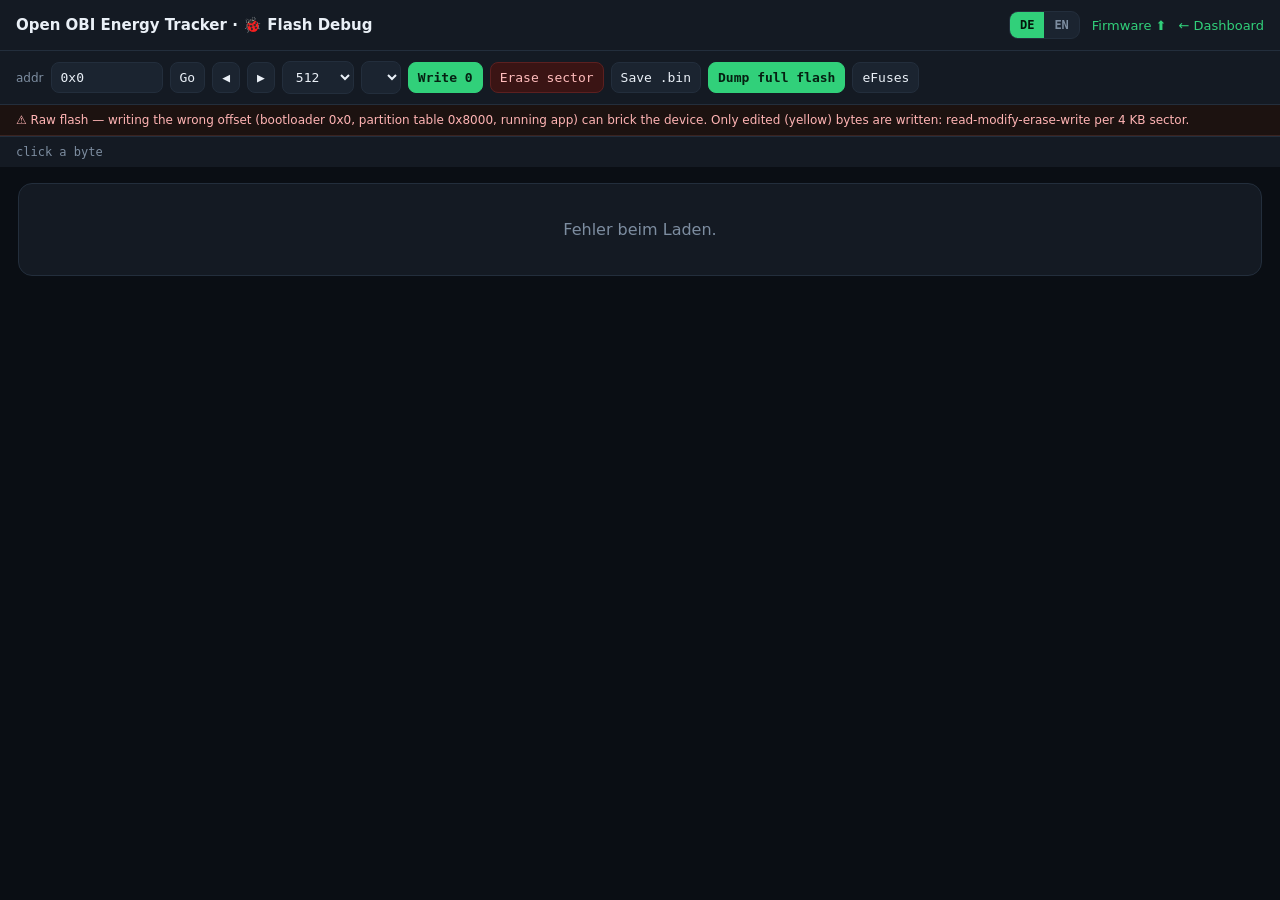
==== obiunlocked/web/debug.html @ d9a935aa "refactor: rename firmware folder to obiunlocked Pure move of open_obi_energy_meter/ plus the path re" ====
<!doctype html><html><head><meta charset=utf-8><link rel=icon href=/favicon.svg>
<meta name=viewport content='width=device-width,initial-scale=1'><title>Open OBI Energy Tracker — Flash Debug</title><style>
:root{--bg:#0a0e14;--panel:#141a23;--panel2:#1b2430;--line:#232e3c;--txt:#eaf0f7;--dim:#7d8da0;--accent:#31d07a;--amber:#e3b341;--red:#f0616d;--blue:#5aa9ff;--purple:#b48cff;--mono:ui-monospace,SFMono-Regular,Menlo,Consolas,monospace}
*{box-sizing:border-box}body{font-family:system-ui,sans-serif;margin:0;background:var(--bg);color:var(--txt)}
header{display:flex;align-items:center;gap:12px;padding:11px 16px;background:var(--panel);border-bottom:1px solid var(--line);position:sticky;top:0;z-index:5}
header b{font-size:15px}header a{color:var(--accent);text-decoration:none;font-size:13px}.sp{flex:1}
.bar{display:flex;gap:7px;flex-wrap:wrap;align-items:center;padding:10px 16px;background:var(--panel);border-bottom:1px solid var(--line);position:sticky;top:47px;z-index:4}
input,select,button{background:var(--panel2);border:1px solid var(--line);color:var(--txt);border-radius:8px;padding:7px 9px;font-family:var(--mono);font-size:13px}
input:focus,select:focus{outline:1px solid var(--accent)}button{cursor:pointer}
button.p{background:var(--accent);border-color:var(--accent);color:#052012;font-weight:700}
button.d{background:#3a1414;border-color:#5c2020;color:#ffbcbc}button.d:hover{background:#521c1c}
#addr{width:112px}.lbl{color:var(--dim);font-size:12px}
.warn{color:#ffb4b4;font-size:12px;padding:8px 16px;background:#1c1210;border-bottom:1px solid #3a2320}
.hexwrap{overflow:auto;max-height:calc(100vh - 210px)}
table.hex{border-collapse:collapse;font-family:var(--mono);font-size:13px;white-space:nowrap}
table.hex thead th{position:sticky;top:0;background:var(--panel);color:var(--dim);font-weight:600;padding:5px 4px;border-bottom:1px solid var(--line);text-align:center}
table.hex td{padding:0 2px;text-align:center}td.off{color:var(--accent);padding:0 10px 0 14px;text-align:right;user-select:all}
.hx{width:24px;text-align:center;background:transparent;border:1px solid transparent;border-radius:4px;color:var(--txt);font-family:inherit;font-size:13px;padding:2px 0}
.hx:focus{outline:none;border-color:var(--accent)}.hx.ch{color:#052012;background:var(--amber);font-weight:700}
.hx.z{color:#556}td.gap{padding:0 6px}.ascw{padding-left:12px;text-align:left!important;letter-spacing:1px}
.ac{color:#9fb4a6}.ac.np{color:#4a5}.hi{background:#274!important;color:#fff!important;border-radius:3px}
.hx.hi{background:#2b4a6b!important;color:#fff!important}
#insp{display:flex;gap:16px;flex-wrap:wrap;padding:8px 16px;background:var(--panel);border-top:1px solid var(--line);font-family:var(--mono);font-size:12px;position:sticky;bottom:0}
#insp b{color:var(--accent)}#insp span{color:var(--dim)}
#efuse{display:none;padding:10px 16px;background:var(--panel2);border-bottom:1px solid var(--line);font-family:var(--mono);font-size:12.5px}
#efuse.show{display:block}#efuse table{border-collapse:collapse}#efuse td{padding:2px 14px 2px 0}
.ok{color:var(--accent)}.bad{color:var(--red);font-weight:700}
#msg{color:#9fd;font-size:12px;margin-left:4px}
.seg{display:flex;background:var(--panel2);border:1px solid var(--line);border-radius:9px;overflow:hidden}
.seg button{background:transparent;border:0;border-radius:0;color:var(--dim);padding:6px 10px;cursor:pointer;font-size:12px;font-weight:600}
.seg button.act{background:var(--accent);color:#04140a}
.mapwrap{padding:16px 18px}
.card{background:var(--panel);border:1px solid var(--line);border-radius:14px;padding:16px;margin-bottom:16px}
.card h2{margin:0 0 3px;font-size:15px}.cap{color:var(--dim);font-size:12px;margin:0 0 12px}
.mgrid{display:grid;grid-template-columns:repeat(64,1fr);gap:2px;margin-bottom:8px}
.blk{height:11px;border-radius:1px;border:1px solid #0006;cursor:crosshair}
.mapinfo{font-family:var(--mono);font-size:12.5px;color:var(--dim);background:var(--panel2);border:1px solid var(--line);border-radius:8px;padding:7px 11px;margin-bottom:10px;min-height:17px}
.mapinfo b{color:var(--txt)}
.legend{display:flex;flex-wrap:wrap;gap:14px;font-size:12.5px;color:var(--dim);margin-top:10px}
.legend i{display:inline-block;width:13px;height:13px;border-radius:3px;margin-right:6px;vertical-align:-2px;border:1px solid #0006}
.ptable{width:100%;border-collapse:collapse;font-size:13px;margin-top:4px}
.ptable th,.ptable td{text-align:left;padding:6px 8px;border-bottom:1px solid var(--line)}
.ptable th{color:var(--dim);font-weight:600;font-size:10.5px;text-transform:uppercase;letter-spacing:.03em}
.tag{display:inline-block;font-size:10.5px;padding:1px 6px;border-radius:5px;background:var(--panel2);color:var(--dim);margin-left:6px}
.tag.on{background:#12351f;color:var(--accent)}
.fwused{background:var(--accent)}.histused{background:var(--amber)}
.histfree{background:#2a3f2a}.histidle{background:var(--purple);opacity:.45}.sys{background:#39465a}.gap{background:#050709}
.tailused{background:#ff6fae}
.sysnvs{background:var(--blue)}.sysota{background:#3ddbd9}.sysphy{background:#e08a4f}.syscore{background:var(--red)}
.empty{color:var(--dim);padding:20px;text-align:center}
.hold{border-color:#5c2020;background:#1c1210}.hold h2{color:#ffb4b4}.hold .cap{color:#e8b9b9}
.hrow{display:flex;gap:10px;align-items:center;flex-wrap:wrap}
@media (max-width:760px){
 header,.bar{position:static}                    /* both scroll away → full height for the hex view */
 header{flex-wrap:wrap;gap:8px;padding:11px 13px}.sp{display:none}
 header a{flex:0 0 auto}
 .bar{gap:7px;padding:10px 13px}
 .bar input,.bar select,.bar button,header a{font-size:16px}  /* comfy taps + no iOS zoom (hex byte cells kept small) */
 #addr{width:auto;flex:1 1 120px}
 .bar button,.bar select{flex:1 1 auto}
 .hexwrap{max-height:none}                        /* page scrolls vertically; hex table scrolls sideways in its box */
 #insp{position:static}
 .warn{font-size:11.5px;padding:8px 12px}
 .mgrid{grid-template-columns:repeat(24,1fr)}
}
</style></head><body>
<header><b>Open OBI Energy Tracker · 🐞 Flash Debug</b><span class=lbl id=chip></span><span class=sp></span>
<span class=seg><button id=lde onclick="setL('de')">DE</button><button id=len onclick="setL('en')">EN</button></span>
<a href="/update" id=lfw>firmware ⬆</a><a href="/" id=ldash>← dashboard</a></header>
<div class=bar>
<span class=lbl>addr</span><input id=addr value=0x0><button onclick=go()>Go</button>
<button onclick=page(-1)>◀</button><button onclick=page(1)>▶</button>
<select id=vlen><option>256<option selected>512<option>1024<option>2048<option>4096</select>
<select id=parts onchange=jump()></select>
<button class=p onclick=doWrite()>Write <span id=ec>0</span></button>
<button class=d onclick=doErase()>Erase sector</button>
<button onclick=doSave()>Save .bin</button><button class=p onclick=dumpAll()>Dump full flash</button><button onclick=efuse()>eFuses</button>
<span id=msg></span></div>
<div class=warn>⚠ Raw flash — writing the wrong offset (bootloader 0x0, partition table 0x8000, running app) can brick the device. Only edited (yellow) bytes are written: read-modify-erase-write per 4 KB sector.</div>
<div id=efuse></div>
<div class=hexwrap><table class=hex><thead><tr id=head></tr></thead><tbody id=body></tbody></table></div>
<div id=insp><span>click a byte</span></div>
<div class=mapwrap id=mapmain><div class=empty>…</div></div>
<script>
const $=i=>document.getElementById(i);
const h2=n=>n.toString(16).toUpperCase().padStart(2,'0'),h8=n=>('00000000'+n.toString(16).toUpperCase()).slice(-8);
let SIZE=0,base=0,vlen=512,data=new Uint8Array(0),edits={},hi=null;
const api=(u,o)=>fetch(u,o).then(r=>r.json());
function msg(t){$('msg').textContent=t;}
function esc(v){if(v<32||v>126)return'.';return v===38?'&amp;':v===60?'&lt;':v===62?'&gt;':String.fromCharCode(v);}
function ecount(){let n=Object.keys(edits).length;$('ec').textContent=n;}
function getb(a){let v=edits[a];if(v!==undefined)return v;let i=a-base;return(i>=0&&i<data.length)?data[i]:undefined;}
async function loadInfo(){let r=await api('/api/flash/info');SIZE=r.size;
$('parts').innerHTML='<option value="">— partition —</option>'+r.parts.map(p=>`<option value="${p.off}:${p.size}">${p.label} @0x${p.off.toString(16)} · ${p.size/1024|0}K</option>`).join('');
let hh='<th>OFFSET</th>';for(let i=0;i<16;i++)hh+=`<th class="${i==8?'gap':''}">${h2(i)}</th>`;hh+='<th class=ascw>ASCII</th>';$('head').innerHTML=hh;
msg('flash '+(SIZE/1024|0)+'K');}
async function read(){vlen=+$('vlen').value;data=new Uint8Array(vlen);
for(let o=0;o<vlen;o+=4096){let n=Math.min(4096,vlen-o);let r=await api(`/api/flash/read?addr=${base+o}&len=${n}`);
if(!r.ok){msg('read failed');return;}for(let i=0;i<n;i++)data[o+i]=parseInt(r.hex.substr(i*2,2),16);}
render();msg(`@0x${base.toString(16)} · ${vlen} B`);}
function render(){let rows='';for(let o=0;o<data.length;o+=16){let cells='',asc='';
for(let i=0;i<16;i++){let a=base+o+i,v=getb(a),ed=edits[a]!==undefined;
let cl='hx'+(ed?' ch':(v===0?' z':''));
cells+=`<td class="${i==8?'gap':''}"><input class="${cl}" maxlength=2 data-a=${a} value=${h2(v)}></td>`;
asc+=`<span class="ac${(v<32||v>126)?' np':''}" data-a=${a}>${esc(v)}</span>`;}
rows+=`<tr><td class=off>${h8(base+o)}</td>${cells}<td class=ascw>${asc}</td></tr>`;}
$('body').innerHTML=rows;ecount();}
function go(){let a=parseInt($('addr').value)||0;base=Math.max(0,Math.min(a,SIZE-16))&~0xf;$('addr').value='0x'+base.toString(16);read();}
function page(d){base=Math.max(0,Math.min(base+d*vlen,(SIZE-vlen)&~0xf));$('addr').value='0x'+base.toString(16);read();}
function jump(){let v=$('parts').value;if(!v)return;base=+v.split(':')[0]&~0xf;$('addr').value='0x'+base.toString(16);read();}
$('vlen').onchange=read;
// edit + select + hover via delegation
$('body').addEventListener('input',e=>{if(!e.target.classList.contains('hx'))return;
let a=+e.target.dataset.a,v=parseInt(e.target.value,16);if(isNaN(v))return;v&=255;
let base0=(a-base>=0&&a-base<data.length)?data[a-base]:0;
if(v===base0)delete edits[a];else edits[a]=v;
e.target.classList.toggle('ch',edits[a]!==undefined);
let ac=$('body').querySelector(`.ac[data-a="${a}"]`);if(ac){ac.innerHTML=esc(v);ac.classList.toggle('np',v<32||v>126);}
ecount();});
$('body').addEventListener('focusin',e=>{if(e.target.dataset.a)inspect(+e.target.dataset.a);});
$('body').addEventListener('mouseover',e=>{let a=e.target.dataset.a;if(!a||a===hi)return;paint(hi,false);paint(a,true);hi=a;});
function paint(a,on){if(a==null)return;$('body').querySelectorAll(`[data-a="${a}"]`).forEach(x=>x.classList.toggle('hi',on));}
function inspect(a){let v=getb(a);if(v===undefined){$('insp').innerHTML='<span>—</span>';return;}
let v16=getb(a),v16b=getb(a+1),u16=(v16b<<8|v16)>>>0;
let b=[getb(a),getb(a+1),getb(a+2),getb(a+3)],u32=b.some(x=>x===undefined)?null:((b[3]<<24|b[2]<<16|b[1]<<8|b[0])>>>0);
$('insp').innerHTML=`<b>0x${h8(a)}</b><span>u8</span> 0x${h2(v)} · ${v} · ${v.toString(2).padStart(8,'0')} · '${esc(v)}'`+
`<span>u16 LE</span> 0x${u16.toString(16).toUpperCase()} · ${u16}`+(u32!==null?`<span>u32 LE</span> 0x${u32.toString(16).toUpperCase()} · ${u32}`:'');}
async function doWrite(){let ks=Object.keys(edits).map(Number).sort((a,b)=>a-b);if(!ks.length){msg('no edits');return;}
if(!confirm('Write '+ks.length+' byte(s) to flash?'))return;
let runs=[],cur=null;for(let k of ks){if(cur&&k===cur.off+cur.data.length)cur.data.push(edits[k]);else{cur={off:k,data:[edits[k]]};runs.push(cur);}}
for(let r of runs){let hex=r.data.map(h2).join('');
let j=await api('/api/flash/patch',{method:'POST',headers:{'Content-Type':'application/x-www-form-urlencoded'},body:'addr='+r.off+'&data='+hex});
if(!j.ok){msg('write FAILED @0x'+r.off.toString(16));return;}}
edits={};msg('wrote '+ks.length+' byte(s)');read();}
async function doErase(){let s=(parseInt($('addr').value)||base)&~0xfff;if(!confirm('Erase 4 KB sector @0x'+s.toString(16)+'?'))return;
let j=await api('/api/flash/erase',{method:'POST',headers:{'Content-Type':'application/x-www-form-urlencoded'},body:'addr='+s+'&len=4096'});
msg(j.ok?'erased 0x'+s.toString(16):'erase failed');if(j.ok)read();}
async function doSave(){let n=parseInt(prompt('Bytes to read & save from 0x'+base.toString(16),SIZE-base));if(!n)return;
let out=new Uint8Array(n);for(let o=0;o<n;o+=4096){let m=Math.min(4096,n-o);let r=await api(`/api/flash/read?addr=${base+o}&len=${m}`);
for(let i=0;i<m;i++)out[o+i]=parseInt(r.hex.substr(i*2,2),16);msg('reading '+(o+m)+'/'+n);}
let a=document.createElement('a');a.href=URL.createObjectURL(new Blob([out]));a.download='flash_0x'+base.toString(16)+'_'+n+'.bin';a.click();msg('saved '+n+' B');}
async function dumpAll(){if(!SIZE){msg('flash size unknown');return;}
if(!confirm('Read the ENTIRE '+(SIZE/1024|0)+' KB flash (bootloader + partition table + all apps + NVS) and download it? This can take a while over WiFi.'))return;
let out=new Uint8Array(SIZE);for(let o=0;o<SIZE;o+=4096){let m=Math.min(4096,SIZE-o);
let r=await api(`/api/flash/read?addr=${o}&len=${m}`);if(!r.ok){msg('dump failed @0x'+o.toString(16));return;}
for(let i=0;i<m;i++)out[o+i]=parseInt(r.hex.substr(i*2,2),16);
if((o&0x3ffff)===0||o+m>=SIZE)msg('dumping '+((o+m)/1024|0)+'/'+(SIZE/1024|0)+' KB...');}
let a=document.createElement('a');a.href=URL.createObjectURL(new Blob([out]));a.download='flash_full_'+(SIZE/1024|0)+'k.bin';a.click();msg('dumped full flash ('+SIZE+' bytes)');}
async function efuse(){let e=$('efuse');if(e.classList.contains('show')){e.classList.remove('show');return;}
let r=await api('/api/efuse');$('chip').textContent=r.chip+' rev'+r.rev+' · '+r.mac;
let rows=Object.entries(r.fuses).map(([k,v])=>`<td>${k}</td><td class="${v?'bad':'ok'}">${v}</td>`);
let dl=r.dl_locked?'<span class=bad>DISABLED (locked)</span>':'<span class=ok>available</span>';
let html=`<b>${r.chip} rev${r.rev}</b> · MAC ${r.mac} · ROM download mode: ${dl}<table>`;
for(let i=0;i<rows.length;i+=2)html+='<tr>'+rows[i]+(rows[i+1]||'')+'</tr>';
e.innerHTML=html+'</table>';e.classList.add('show');}
document.addEventListener('keydown',e=>{if(e.target.tagName==='INPUT'&&e.target.id!=='addr')return;
if(e.key==='PageDown'){page(1);e.preventDefault();}else if(e.key==='PageUp'){page(-1);e.preventDefault();}});

// ---- flash map ("defrag view"), merged into this page below the hex editor -----------------------------
const MT={
 de:{loading:'lädt…',loadErr:'Fehler beim Laden.',dash:'← Dashboard',fw:'Firmware ⬆',
  title:n=>'Speicherkarte ('+n+' Flash gesamt)',
  cap:n=>'Jeder Block ≈ '+n+'. Grün = Firmware-Bytes, Gelb = History-Daten, gedämpft-lila = History-Bereich der gerade inaktiven OTA-Bank (wird beim nächsten Update dorthin verschoben), die übrigen Farben = einzelne Systempartitionen (siehe Legende) statt einem grauen Block.',
  legFwUsed:'Firmware (aktiv)',legHistUsed:'History belegt (bulk)',legHistFree:'History frei (bulk)',legHistIdle:'History (inaktive Bank, überschreibbar)',legTail:'Reserve — übersteht Updates',
  legNvs:'NVS (WLAN/MQTT/Einstellungen)',legOtaData:'OTA-Data (Boot-Auswahl)',legPhy:'PHY-Init (Funk-Kalibrierung)',legCore:'Coredump (Absturz-Speicher)',legSys:'Sonstige Systempartition',
  parts:'Partitionen',backend:'Rohdaten (Messpunkte) gerade gespeichert in:',beOta:'OTA-Bereich',beUser:'userdata (128 KB)',beNone:'keins',dailyNote:'Tageswerte liegen immer in userdata.',
  label:'Label',addr:'Adresse',size:'Größe',details:'Details',idle:'(idle)',used:'belegt',
  roleActive:'aktiv',roleInactive:'inaktiv',roleOther:'andere',
  slotTitle:'⚠ Stock-Firmware liegt noch im freien OTA-Slot',
  slotBody:(img,addr)=>'Der Slot bei '+addr+' enthält unverändert das Original-Image ('+img+'), das die Umstellung ersetzt hat — '+
   'auf diesem Gerät sehr wahrscheinlich die einzige Kopie, denn der Bootloader ist per eFuse gesperrt. Die Firmware lässt '+
   'ihn deshalb in Ruhe und legt die Rohdaten der History im 128-KB-Speicher ab. Zieh oben erst ein Backup mit '+
   '„Dump full flash“ — danach kannst du den Slot hier für die vollen ~1,6 MB History freigeben. Ein Firmware-Update '+
   'überschreibt das Image ebenso, also vorher sichern.',
  slotBtn:'Slot für die History freigeben',
  slotConfirm:'Das Stock-Image wird dabei endgültig überschrieben. Hast du das Flash-Backup heruntergeladen?',
  slotDone:n=>'freigegeben ✓ ('+n+' Datei(en) übernommen)',slotFail:'Freigabe fehlgeschlagen',slotUnnamed:'ohne Namen'},
 en:{loading:'loading…',loadErr:'Failed to load.',dash:'← dashboard',fw:'firmware ⬆',
  title:n=>'Flash map ('+n+' flash total)',
  cap:n=>'Each block ≈ '+n+'. Green = firmware bytes, yellow = history data, dimmed purple = the history region on the currently INACTIVE OTA bank (moves there on the next update), the remaining colors are individual system partitions (see legend) instead of one gray block.',
  legFwUsed:'Firmware (active)',legHistUsed:'History used (bulk)',legHistFree:'History free (bulk)',legHistIdle:'History (inactive bank, gets overwritten)',legTail:'Reserve — survives updates',
  legNvs:'NVS (WiFi/MQTT/settings)',legOtaData:'OTA data (boot selector)',legPhy:'PHY init (radio calibration)',legCore:'Coredump (crash storage)',legSys:'Other system partition',
  parts:'Partitions',backend:'Raw samples currently stored in:',beOta:'OTA region',beUser:'userdata (128 KB)',beNone:'none',dailyNote:'Daily summaries always live in userdata.',
  label:'Label',addr:'Address',size:'Size',details:'Details',idle:'(idle)',used:'used',
  roleActive:'active',roleInactive:'inactive',roleOther:'other',
  slotTitle:'⚠ Stock firmware is still sitting in the spare OTA slot',
  slotBody:(img,addr)=>'The slot at '+addr+' still holds the original image ('+img+') that the conversion replaced — '+
   'almost certainly the only copy on this device, since the bootloader is fused shut. The firmware therefore leaves '+
   'it alone and keeps the raw history samples in the 128 KB store. Grab a backup with “Dump full flash” above first — '+
   'then you can release the slot here for the full ~1.6 MB of history. A firmware update overwrites that image just '+
   'the same, so back it up before either.',
  slotBtn:'Release the slot for history',
  slotConfirm:'This overwrites the stock image for good. Have you downloaded the flash backup?',
  slotDone:n=>'released ✓ ('+n+' file(s) moved)',slotFail:'Release failed',slotUnnamed:'unnamed'}
};
let mlang=localStorage.getItem('lang')||'de';
function setL(x){localStorage.setItem('lang',x);location.reload();}
function applyMapLang(){
 $('lde').className=mlang==='de'?'act':'';$('len').className=mlang==='en'?'act':'';
 $('lfw').textContent=MT[mlang].fw;$('ldash').textContent=MT[mlang].dash;
}
const mhex=n=>'0x'+n.toString(16).toUpperCase();
const mkb=n=>(n/1024).toFixed(n<10240?1:0)+' KB';
function mclassify(off,parts){
 for(const p of parts){
  if(off<p.addr||off>=p.addr+p.size)continue;
  if(p.type===0){
   if(p.bulk&&p.bulk.mounted){
    // bulk is mounted starting at THIS partition's own address 0 -- there's no real firmware byte left
    // here to show (mounting already overwrote/reformatted it), only raw-sample data.
    if(p.tail&&off>=p.tail.addr)return{c:'tailused',p};
    return off<p.bulk.addr+(p.bulk.used||0)?{c:'histused',p}:{c:'histfree',p};
   }
   // not mounted here (this is the ACTIVE partition, actually executing code -- or a genuinely idle one):
   // show its real firmware, then whatever stale bulk/tail data is still physically sitting past it from
   // an earlier stint as the inactive partition (superseded, gets overwritten on the next OTA into it).
   const fwEnd=p.addr+(p.fw_used||0);
   return off<fwEnd?{c:'fwused',p}:{c:'histidle',p};
  }
  if(p.label==='userdata'&&p.total){
   return off<p.addr+(p.used||0)?{c:'histused',p}:{c:'histfree',p};
  }
  const sysCls={nvs:'sysnvs',otadata:'sysota',phy_init:'sysphy',coredump:'syscore'}[p.label];
  return{c:sysCls||'sys',p};
 }
 return{c:'gap',p:null};
}
function mroleLabel(r){const t=MT[mlang];return r==='active'?t.roleActive:r==='inactive'?t.roleInactive:t.roleOther;}
function mpartLine(p){
 const t=MT[mlang];let extra='';
 if(p.type===0){
  const fwPct=(p.fw_used/p.size*100).toFixed(0);
  extra=`<span class=tag${p.role==='active'?' on':''}>${mroleLabel(p.role)}</span><span class=tag>fw ${mkb(p.fw_used)} (${fwPct}%)</span>`;
  if(p.bulk){const b=p.bulk;
   extra+=`<span class=tag${b.mounted?' on':''}>raw bulk ${mkb(b.size)}${b.mounted?': '+mkb(b.used)+'/'+mkb(b.total)+' '+t.used:' '+t.idle}</span>`;}
  if(p.tail){const tl=p.tail;
   extra+=`<span class=tag${tl.mounted?' on':''}>raw tail ${mkb(tl.size)}${tl.mounted?' '+t.used:' '+t.idle}</span>`;}
 } else if(p.label==='userdata'&&p.total){
  extra=`<span class=tag on>daily: ${mkb(p.used)}/${mkb(p.total)} ${t.used}</span>`;
 }
 return `<tr><td>${p.label}</td><td class=mono>${mhex(p.addr)}</td><td class=mono>${mkb(p.size)}</td><td>${extra}</td></tr>`;
}
function mcatLabel(c,t){return{fwused:t.legFwUsed,histused:t.legHistUsed,histfree:t.legHistFree,histidle:t.legHistIdle,tailused:t.legTail,
 sysnvs:t.legNvs,sysota:t.legOtaData,sysphy:t.legPhy,syscore:t.legCore,sys:t.legSys,gap:'—'}[c]||c;}
async function loadMap(){
 applyMapLang();
 const t=MT[mlang],main=$('mapmain');
 main.innerHTML='<div class=empty>'+t.loading+'</div>';
 let d;try{d=await(await fetch('/api/flash/map')).json();}catch(e){main.innerHTML='<div class=card><div class=empty>'+t.loadErr+'</div></div>';return;}
 const parts=d.parts;
 // one continuous block grid across the WHOLE chip, in flash order -- classic "defrag" look. Small, fixed-
 // size blocks (not stretched to fill a wide container) + a live readout on hover, not just a native
 // tooltip, so it's actually legible at a glance which block is what.
 const BLOCKS=1536, step=Math.ceil(d.chip_size/BLOCKS);
 let grid='';
 for(let off=0;off<d.chip_size;off+=step){const k=mclassify(off,parts);
  grid+=`<div class="blk ${k.c}" data-off=${off} data-cat=${k.c} data-lbl="${k.p?k.p.label:''}"></div>`;}
 let rows=parts.map(mpartLine).join('');
 const be=d.hist_backend==='ota'?t.beOta:d.hist_backend==='userdata'?t.beUser:t.beNone;
 // Only sent while the firmware is protecting the stock image in the spare slot (issue #100) -- offer the
 // one way out of that state right where the full-flash dump that makes it safe lives.
 const hs=d.hist_slot;
 const hold=hs&&hs.held?`
 <div class="card hold"><h2>${t.slotTitle}</h2>
  <p class=cap>${t.slotBody(hs.image||t.slotUnnamed,mhex(hs.addr))}</p>
  <div class=hrow><button class=d onclick=releaseSlot()>${t.slotBtn}</button><span class=cap id=slotmsg></span></div>
 </div>`:'';
 main.innerHTML=hold+`
 <div class=card><h2>${t.title(mkb(d.chip_size))}</h2>
 <p class=cap>${t.cap(mkb(step))}</p>
 <div class=mapinfo id=mapinfo>&nbsp;</div>
 <div class=mgrid id=mgrid>${grid}</div>
 <div class=legend>
  <span><i class=fwused></i>${t.legFwUsed}</span>
  <span><i class=histused></i>${t.legHistUsed}</span>
  <span><i class=histfree></i>${t.legHistFree}</span>
  <span><i class=histidle></i>${t.legHistIdle}</span>
  <span><i class=tailused></i>${t.legTail}</span>
  <span><i class=sysnvs></i>${t.legNvs}</span>
  <span><i class=sysota></i>${t.legOtaData}</span>
  <span><i class=sysphy></i>${t.legPhy}</span>
  <span><i class=syscore></i>${t.legCore}</span>
  <span><i class=sys></i>${t.legSys}</span>
 </div></div>
 <div class=card><h2>${t.parts}</h2><p class=cap>${t.backend} <b>${be}</b> · ${t.dailyNote}</p>
 <table class=ptable><thead><tr><th>${t.label}</th><th class=mono>${t.addr}</th><th class=mono>${t.size}</th><th>${t.details}</th></tr></thead><tbody>${rows}</tbody></table></div>`;
 $('mgrid').addEventListener('mouseover',e=>{
  if(!e.target.classList.contains('blk'))return;
  const off=+e.target.dataset.off,cat=e.target.dataset.cat,lbl=e.target.dataset.lbl;
  $('mapinfo').innerHTML=`<b>${mhex(off)}</b> · ${lbl||(mlang==='de'?'nicht zugewiesen':'unallocated')} · ${mcatLabel(cat,t)}`;
 });
}
async function releaseSlot(){
 const t=MT[mlang];
 if(!confirm(t.slotConfirm))return;
 const m=$('slotmsg');m.textContent='…';
 try{const r=await(await fetch('/api/histslot/release',{method:'POST'})).json();
  if(!r.ok)throw Error();
  m.textContent=t.slotDone(r.moved);setTimeout(loadMap,1800);   // let the result be read, then redraw
 }catch(e){m.textContent=t.slotFail;}}
loadInfo().then(read);
loadMap();
</script></body></html>
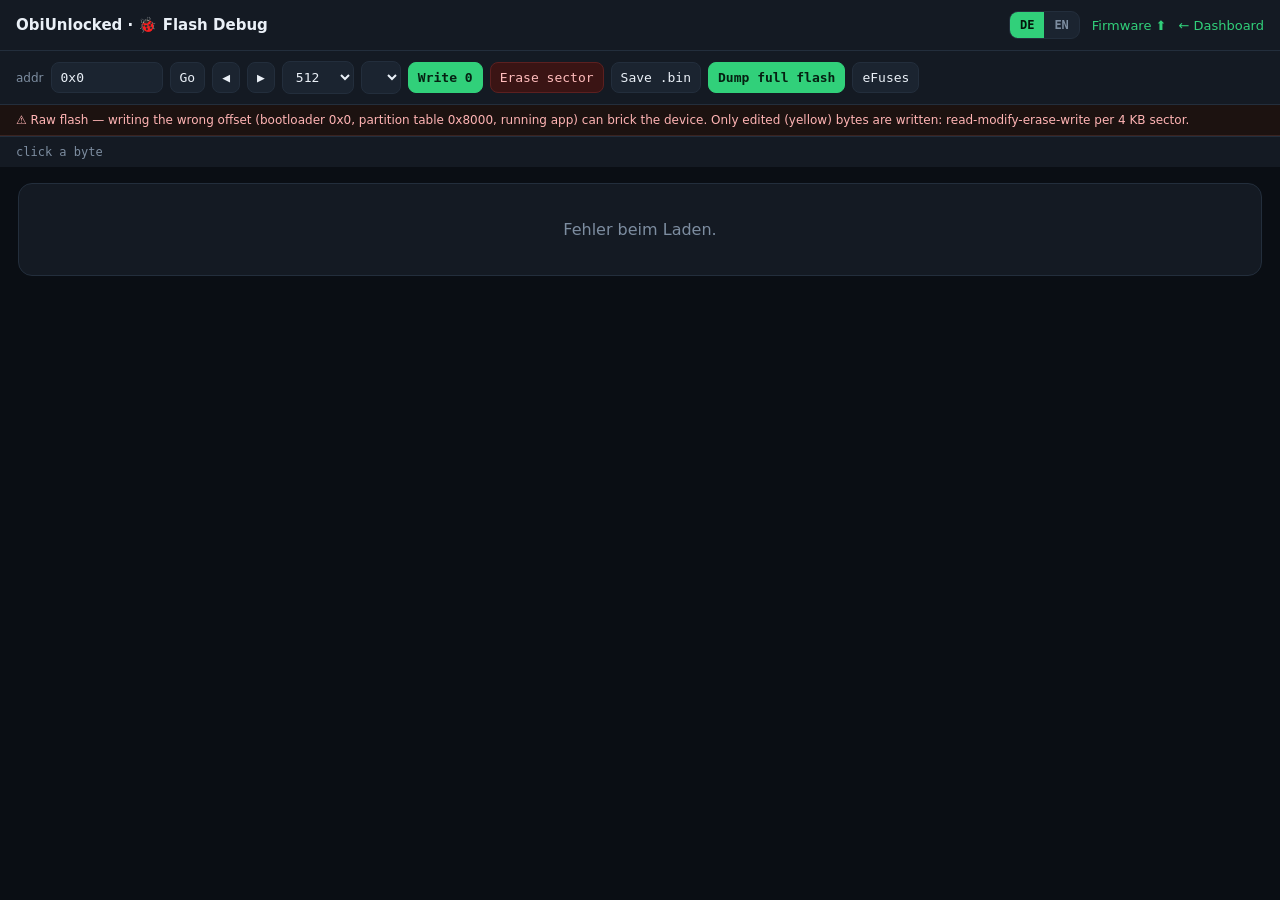
==== commit fdad57ee: "docs: present the project as ObiUnlocked - new README (German): devices and values, installation, ra" ====
--- a/obiunlocked/web/debug.html
+++ b/obiunlocked/web/debug.html
@@ -1,5 +1,5 @@
 <!doctype html><html><head><meta charset=utf-8><link rel=icon href=/favicon.svg>
-<meta name=viewport content='width=device-width,initial-scale=1'><title>Open OBI Energy Tracker — Flash Debug</title><style>
+<meta name=viewport content='width=device-width,initial-scale=1'><title>ObiUnlocked — Flash Debug</title><style>
 :root{--bg:#0a0e14;--panel:#141a23;--panel2:#1b2430;--line:#232e3c;--txt:#eaf0f7;--dim:#7d8da0;--accent:#31d07a;--amber:#e3b341;--red:#f0616d;--blue:#5aa9ff;--purple:#b48cff;--mono:ui-monospace,SFMono-Regular,Menlo,Consolas,monospace}
 *{box-sizing:border-box}body{font-family:system-ui,sans-serif;margin:0;background:var(--bg);color:var(--txt)}
 header{display:flex;align-items:center;gap:12px;padding:11px 16px;background:var(--panel);border-bottom:1px solid var(--line);position:sticky;top:0;z-index:5}
@@ -64,7 +64,7 @@
  .mgrid{grid-template-columns:repeat(24,1fr)}
 }
 </style></head><body>
-<header><b>Open OBI Energy Tracker · 🐞 Flash Debug</b><span class=lbl id=chip></span><span class=sp></span>
+<header><b>ObiUnlocked · 🐞 Flash Debug</b><span class=lbl id=chip></span><span class=sp></span>
 <span class=seg><button id=lde onclick="setL('de')">DE</button><button id=len onclick="setL('en')">EN</button></span>
 <a href="/update" id=lfw>firmware ⬆</a><a href="/" id=ldash>← dashboard</a></header>
 <div class=bar>
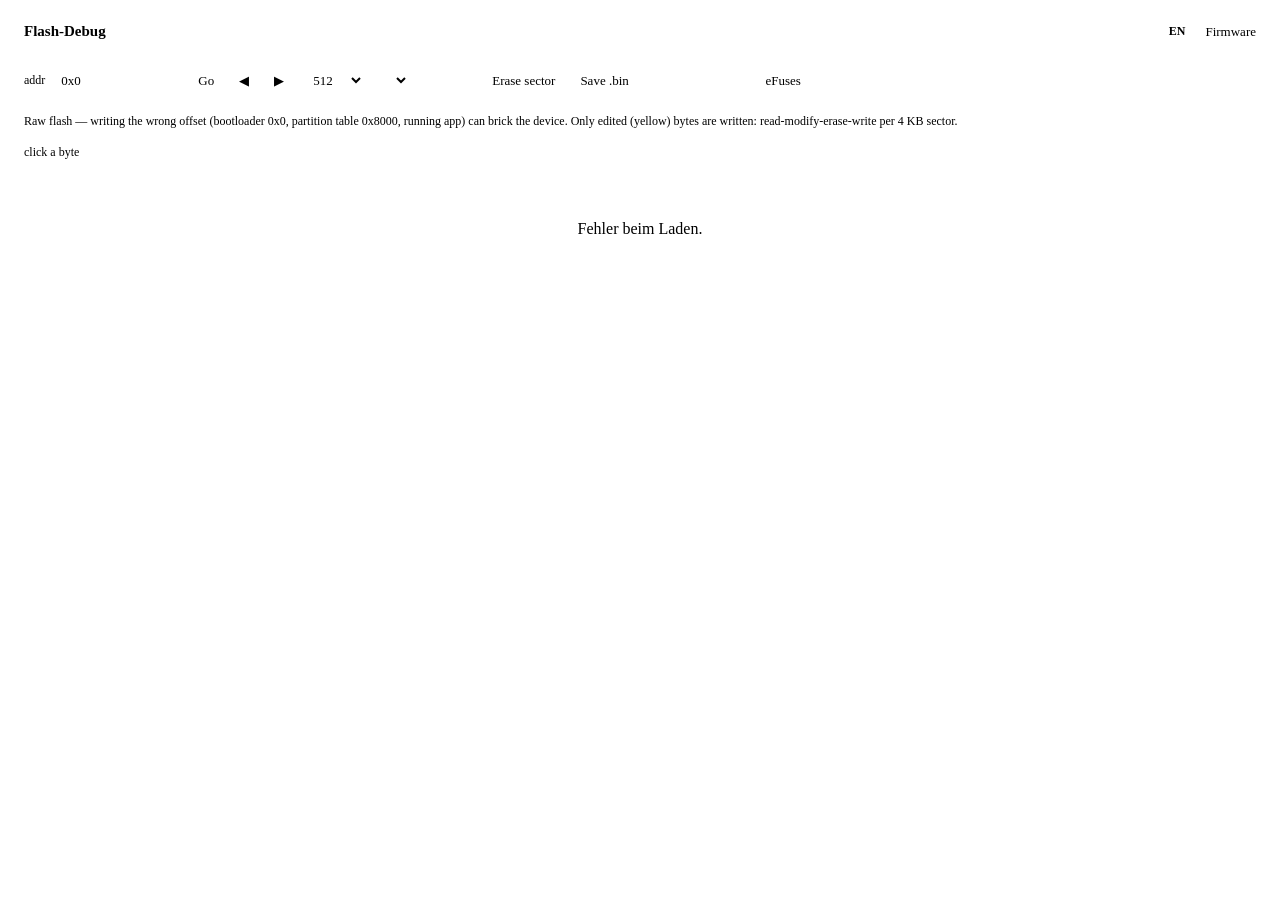
==== commit 32c49000: "feat(web): shared app bar, "My devices", help, restyled sub-pages - app.css / app.js: one stylesheet" ====
--- a/obiunlocked/web/debug.html
+++ b/obiunlocked/web/debug.html
@@ -1,40 +1,40 @@
 <!doctype html><html><head><meta charset=utf-8><link rel=icon href=/favicon.svg>
-<meta name=viewport content='width=device-width,initial-scale=1'><title>ObiUnlocked — Flash Debug</title><style>
-:root{--bg:#0a0e14;--panel:#141a23;--panel2:#1b2430;--line:#232e3c;--txt:#eaf0f7;--dim:#7d8da0;--accent:#31d07a;--amber:#e3b341;--red:#f0616d;--blue:#5aa9ff;--purple:#b48cff;--mono:ui-monospace,SFMono-Regular,Menlo,Consolas,monospace}
-*{box-sizing:border-box}body{font-family:system-ui,sans-serif;margin:0;background:var(--bg);color:var(--txt)}
-header{display:flex;align-items:center;gap:12px;padding:11px 16px;background:var(--panel);border-bottom:1px solid var(--line);position:sticky;top:0;z-index:5}
-header b{font-size:15px}header a{color:var(--accent);text-decoration:none;font-size:13px}.sp{flex:1}
+<meta name=viewport content='width=device-width,initial-scale=1'><title>ObiUnlocked — Flash-Debug</title><link rel=stylesheet href=/app.css><style>
+
+
+.pagebar{display:flex;align-items:center;gap:12px;padding:11px 16px;background:var(--panel);border-bottom:1px solid var(--line);z-index:5}
+.pagebar b{font-size:15px}.pagebar a{color:var(--accent);text-decoration:none;font-size:13px}.sp{flex:1}
 .bar{display:flex;gap:7px;flex-wrap:wrap;align-items:center;padding:10px 16px;background:var(--panel);border-bottom:1px solid var(--line);position:sticky;top:47px;z-index:4}
-input,select,button{background:var(--panel2);border:1px solid var(--line);color:var(--txt);border-radius:8px;padding:7px 9px;font-family:var(--mono);font-size:13px}
+input,select,button{background:var(--panel2);border:1px solid var(--line);color:var(--txt);border-radius:6px;padding:7px 9px;font-family:var(--mono);font-size:13px}
 input:focus,select:focus{outline:1px solid var(--accent)}button{cursor:pointer}
-button.p{background:var(--accent);border-color:var(--accent);color:#052012;font-weight:700}
-button.d{background:#3a1414;border-color:#5c2020;color:#ffbcbc}button.d:hover{background:#521c1c}
+button.p{background:var(--accent);border-color:var(--accent);color:#fff;font-weight:700}
+button.d{background:transparent;border-color:var(--rd);color:var(--rd)}button.d:hover{background:var(--p2)}
 #addr{width:112px}.lbl{color:var(--dim);font-size:12px}
-.warn{color:#ffb4b4;font-size:12px;padding:8px 16px;background:#1c1210;border-bottom:1px solid #3a2320}
+.warn{color:var(--rd);font-size:12px;padding:8px 16px;background:var(--p2);border-bottom:1px solid var(--ln)}
 .hexwrap{overflow:auto;max-height:calc(100vh - 210px)}
 table.hex{border-collapse:collapse;font-family:var(--mono);font-size:13px;white-space:nowrap}
-table.hex thead th{position:sticky;top:0;background:var(--panel);color:var(--dim);font-weight:600;padding:5px 4px;border-bottom:1px solid var(--line);text-align:center}
+table.hex thead th{background:var(--panel);color:var(--dim);font-weight:600;padding:5px 4px;border-bottom:1px solid var(--line);text-align:center}
 table.hex td{padding:0 2px;text-align:center}td.off{color:var(--accent);padding:0 10px 0 14px;text-align:right;user-select:all}
 .hx{width:24px;text-align:center;background:transparent;border:1px solid transparent;border-radius:4px;color:var(--txt);font-family:inherit;font-size:13px;padding:2px 0}
-.hx:focus{outline:none;border-color:var(--accent)}.hx.ch{color:#052012;background:var(--amber);font-weight:700}
-.hx.z{color:#556}td.gap{padding:0 6px}.ascw{padding-left:12px;text-align:left!important;letter-spacing:1px}
-.ac{color:#9fb4a6}.ac.np{color:#4a5}.hi{background:#274!important;color:#fff!important;border-radius:3px}
-.hx.hi{background:#2b4a6b!important;color:#fff!important}
+.hx:focus{outline:none;border-color:var(--accent)}.hx.ch{color:#fff;background:var(--amber);font-weight:700}
+.hx.z{color:var(--mut)}td.gap{padding:0 6px}.ascw{padding-left:12px;text-align:left!important;letter-spacing:1px}
+.ac{color:var(--dim)}.ac.np{color:#4a5}.hi{background:var(--acbg)!important;color:#fff!important;border-radius:3px}
+.hx.hi{background:var(--ac)!important;color:#fff!important}
 #insp{display:flex;gap:16px;flex-wrap:wrap;padding:8px 16px;background:var(--panel);border-top:1px solid var(--line);font-family:var(--mono);font-size:12px;position:sticky;bottom:0}
 #insp b{color:var(--accent)}#insp span{color:var(--dim)}
 #efuse{display:none;padding:10px 16px;background:var(--panel2);border-bottom:1px solid var(--line);font-family:var(--mono);font-size:12.5px}
 #efuse.show{display:block}#efuse table{border-collapse:collapse}#efuse td{padding:2px 14px 2px 0}
 .ok{color:var(--accent)}.bad{color:var(--red);font-weight:700}
-#msg{color:#9fd;font-size:12px;margin-left:4px}
-.seg{display:flex;background:var(--panel2);border:1px solid var(--line);border-radius:9px;overflow:hidden}
+#msg{color:var(--dim);font-size:12px;margin-left:4px}
+.seg{display:flex;background:var(--panel2);border:1px solid var(--line);border-radius:6px;overflow:hidden}
 .seg button{background:transparent;border:0;border-radius:0;color:var(--dim);padding:6px 10px;cursor:pointer;font-size:12px;font-weight:600}
-.seg button.act{background:var(--accent);color:#04140a}
+.seg button.act{background:var(--accent);color:#fff}
 .mapwrap{padding:16px 18px}
-.card{background:var(--panel);border:1px solid var(--line);border-radius:14px;padding:16px;margin-bottom:16px}
+.card{background:var(--panel);border:1px solid var(--line);border-radius:6px;padding:16px;margin-bottom:16px}
 .card h2{margin:0 0 3px;font-size:15px}.cap{color:var(--dim);font-size:12px;margin:0 0 12px}
 .mgrid{display:grid;grid-template-columns:repeat(64,1fr);gap:2px;margin-bottom:8px}
 .blk{height:11px;border-radius:1px;border:1px solid #0006;cursor:crosshair}
-.mapinfo{font-family:var(--mono);font-size:12.5px;color:var(--dim);background:var(--panel2);border:1px solid var(--line);border-radius:8px;padding:7px 11px;margin-bottom:10px;min-height:17px}
+.mapinfo{font-family:var(--mono);font-size:12.5px;color:var(--dim);background:var(--panel2);border:1px solid var(--line);border-radius:6px;padding:7px 11px;margin-bottom:10px;min-height:17px}
 .mapinfo b{color:var(--txt)}
 .legend{display:flex;flex-wrap:wrap;gap:14px;font-size:12.5px;color:var(--dim);margin-top:10px}
 .legend i{display:inline-block;width:13px;height:13px;border-radius:3px;margin-right:6px;vertical-align:-2px;border:1px solid #0006}
@@ -42,20 +42,20 @@
 .ptable th,.ptable td{text-align:left;padding:6px 8px;border-bottom:1px solid var(--line)}
 .ptable th{color:var(--dim);font-weight:600;font-size:10.5px;text-transform:uppercase;letter-spacing:.03em}
 .tag{display:inline-block;font-size:10.5px;padding:1px 6px;border-radius:5px;background:var(--panel2);color:var(--dim);margin-left:6px}
-.tag.on{background:#12351f;color:var(--accent)}
+.tag.on{background:var(--acbg);color:var(--accent)}
 .fwused{background:var(--accent)}.histused{background:var(--amber)}
 .histfree{background:#2a3f2a}.histidle{background:var(--purple);opacity:.45}.sys{background:#39465a}.gap{background:#050709}
 .tailused{background:#ff6fae}
 .sysnvs{background:var(--blue)}.sysota{background:#3ddbd9}.sysphy{background:#e08a4f}.syscore{background:var(--red)}
 .empty{color:var(--dim);padding:20px;text-align:center}
-.hold{border-color:#5c2020;background:#1c1210}.hold h2{color:#ffb4b4}.hold .cap{color:#e8b9b9}
+.hold{border-color:var(--rd);background:var(--p2)}.hold h2{color:var(--rd)}.hold .cap{color:var(--rd)}
 .hrow{display:flex;gap:10px;align-items:center;flex-wrap:wrap}
 @media (max-width:760px){
- header,.bar{position:static}                    /* both scroll away → full height for the hex view */
- header{flex-wrap:wrap;gap:8px;padding:11px 13px}.sp{display:none}
- header a{flex:0 0 auto}
+ .pagebar,.bar{position:static}                    /* both scroll away → full height for the hex view */
+ .pagebar{flex-wrap:wrap;gap:8px;padding:11px 13px}.sp{display:none}
+ .pagebar a{flex:0 0 auto}
  .bar{gap:7px;padding:10px 13px}
- .bar input,.bar select,.bar button,header a{font-size:16px}  /* comfy taps + no iOS zoom (hex byte cells kept small) */
+ .bar input,.bar select,.bar button,.pagebar a{font-size:16px}  /* comfy taps + no iOS zoom (hex byte cells kept small) */
  #addr{width:auto;flex:1 1 120px}
  .bar button,.bar select{flex:1 1 auto}
  .hexwrap{max-height:none}                        /* page scrolls vertically; hex table scrolls sideways in its box */
@@ -63,10 +63,13 @@
  .warn{font-size:11.5px;padding:8px 12px}
  .mgrid{grid-template-columns:repeat(24,1fr)}
 }
-</style></head><body>
-<header><b>ObiUnlocked · 🐞 Flash Debug</b><span class=lbl id=chip></span><span class=sp></span>
-<span class=seg><button id=lde onclick="setL('de')">DE</button><button id=len onclick="setL('en')">EN</button></span>
-<a href="/update" id=lfw>firmware ⬆</a><a href="/" id=ldash>← dashboard</a></header>
+
+.pagebar{display:flex;align-items:center;gap:10px;flex-wrap:wrap;padding:10px 16px;background:var(--p1);border-bottom:1px solid var(--ln);font-size:13px}
+.pagebar>b{font-size:15px;font-weight:600}
+</style></head><body data-page="debug"><script src=/app.js></script>
+<div class=pagebar><b>Flash-Debug</b><span class=lbl id=chip></span><span class=sp></span>
+<span class=seg hidden><button id=lde onclick="setL('de')">DE</button><button id=len onclick="setL('en')">EN</button></span>
+<a href="/update" id=lfw>firmware </a><a href="/" id=ldash hidden></a></div>
 <div class=bar>
 <span class=lbl>addr</span><input id=addr value=0x0><button onclick=go()>Go</button>
 <button onclick=page(-1)>◀</button><button onclick=page(1)>▶</button>
@@ -76,7 +79,7 @@
 <button class=d onclick=doErase()>Erase sector</button>
 <button onclick=doSave()>Save .bin</button><button class=p onclick=dumpAll()>Dump full flash</button><button onclick=efuse()>eFuses</button>
 <span id=msg></span></div>
-<div class=warn>⚠ Raw flash — writing the wrong offset (bootloader 0x0, partition table 0x8000, running app) can brick the device. Only edited (yellow) bytes are written: read-modify-erase-write per 4 KB sector.</div>
+<div class=warn>Raw flash — writing the wrong offset (bootloader 0x0, partition table 0x8000, running app) can brick the device. Only edited (yellow) bytes are written: read-modify-erase-write per 4 KB sector.</div>
 <div id=efuse></div>
 <div class=hexwrap><table class=hex><thead><tr id=head></tr></thead><tbody id=body></tbody></table></div>
 <div id=insp><span>click a byte</span></div>
@@ -158,7 +161,7 @@
 
 // ---- flash map ("defrag view"), merged into this page below the hex editor -----------------------------
 const MT={
- de:{loading:'lädt…',loadErr:'Fehler beim Laden.',dash:'← Dashboard',fw:'Firmware ⬆',
+ de:{loading:'lädt…',loadErr:'Fehler beim Laden.',dash:'← Dashboard',fw:'Firmware ',
   title:n=>'Speicherkarte ('+n+' Flash gesamt)',
   cap:n=>'Jeder Block ≈ '+n+'. Grün = Firmware-Bytes, Gelb = History-Daten, gedämpft-lila = History-Bereich der gerade inaktiven OTA-Bank (wird beim nächsten Update dorthin verschoben), die übrigen Farben = einzelne Systempartitionen (siehe Legende) statt einem grauen Block.',
   legFwUsed:'Firmware (aktiv)',legHistUsed:'History belegt (bulk)',legHistFree:'History frei (bulk)',legHistIdle:'History (inaktive Bank, überschreibbar)',legTail:'Reserve — übersteht Updates',
@@ -166,7 +169,7 @@
   parts:'Partitionen',backend:'Rohdaten (Messpunkte) gerade gespeichert in:',beOta:'OTA-Bereich',beUser:'userdata (128 KB)',beNone:'keins',dailyNote:'Tageswerte liegen immer in userdata.',
   label:'Label',addr:'Adresse',size:'Größe',details:'Details',idle:'(idle)',used:'belegt',
   roleActive:'aktiv',roleInactive:'inaktiv',roleOther:'andere',
-  slotTitle:'⚠ Stock-Firmware liegt noch im freien OTA-Slot',
+  slotTitle:'Stock-Firmware liegt noch im freien OTA-Slot',
   slotBody:(img,addr)=>'Der Slot bei '+addr+' enthält unverändert das Original-Image ('+img+'), das die Umstellung ersetzt hat — '+
    'auf diesem Gerät sehr wahrscheinlich die einzige Kopie, denn der Bootloader ist per eFuse gesperrt. Die Firmware lässt '+
    'ihn deshalb in Ruhe und legt die Rohdaten der History im 128-KB-Speicher ab. Zieh oben erst ein Backup mit '+
@@ -174,8 +177,8 @@
    'überschreibt das Image ebenso, also vorher sichern.',
   slotBtn:'Slot für die History freigeben',
   slotConfirm:'Das Stock-Image wird dabei endgültig überschrieben. Hast du das Flash-Backup heruntergeladen?',
-  slotDone:n=>'freigegeben ✓ ('+n+' Datei(en) übernommen)',slotFail:'Freigabe fehlgeschlagen',slotUnnamed:'ohne Namen'},
- en:{loading:'loading…',loadErr:'Failed to load.',dash:'← dashboard',fw:'firmware ⬆',
+  slotDone:n=>'freigegeben ('+n+' Datei(en) übernommen)',slotFail:'Freigabe fehlgeschlagen',slotUnnamed:'ohne Namen'},
+ en:{loading:'loading…',loadErr:'Failed to load.',dash:'← dashboard',fw:'firmware ',
   title:n=>'Flash map ('+n+' flash total)',
   cap:n=>'Each block ≈ '+n+'. Green = firmware bytes, yellow = history data, dimmed purple = the history region on the currently INACTIVE OTA bank (moves there on the next update), the remaining colors are individual system partitions (see legend) instead of one gray block.',
   legFwUsed:'Firmware (active)',legHistUsed:'History used (bulk)',legHistFree:'History free (bulk)',legHistIdle:'History (inactive bank, gets overwritten)',legTail:'Reserve — survives updates',
@@ -183,7 +186,7 @@
   parts:'Partitions',backend:'Raw samples currently stored in:',beOta:'OTA region',beUser:'userdata (128 KB)',beNone:'none',dailyNote:'Daily summaries always live in userdata.',
   label:'Label',addr:'Address',size:'Size',details:'Details',idle:'(idle)',used:'used',
   roleActive:'active',roleInactive:'inactive',roleOther:'other',
-  slotTitle:'⚠ Stock firmware is still sitting in the spare OTA slot',
+  slotTitle:'Stock firmware is still sitting in the spare OTA slot',
   slotBody:(img,addr)=>'The slot at '+addr+' still holds the original image ('+img+') that the conversion replaced — '+
    'almost certainly the only copy on this device, since the bootloader is fused shut. The firmware therefore leaves '+
    'it alone and keeps the raw history samples in the 128 KB store. Grab a backup with “Dump full flash” above first — '+
@@ -191,7 +194,7 @@
    'the same, so back it up before either.',
   slotBtn:'Release the slot for history',
   slotConfirm:'This overwrites the stock image for good. Have you downloaded the flash backup?',
-  slotDone:n=>'released ✓ ('+n+' file(s) moved)',slotFail:'Release failed',slotUnnamed:'unnamed'}
+  slotDone:n=>'released ('+n+' file(s) moved)',slotFail:'Release failed',slotUnnamed:'unnamed'}
 };
 let mlang=localStorage.getItem('lang')||'de';
 function setL(x){localStorage.setItem('lang',x);location.reload();}
